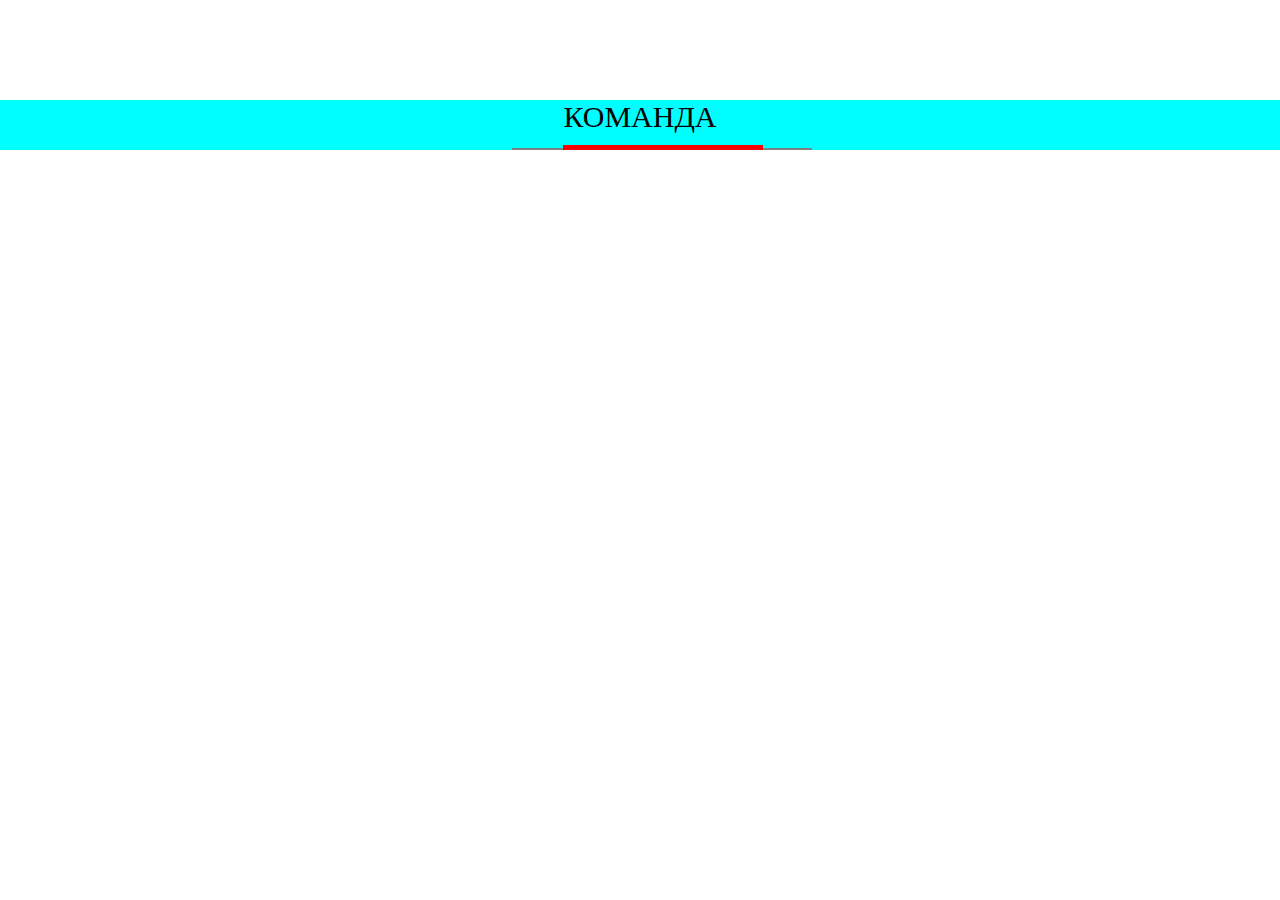
==== SRH/fancy title/index.html @ c84528be "title" ====
<!DOCTYPE html>
<html lang="en">
<head>
    <meta charset="UTF-8">
    <meta http-equiv="X-UA-Compatible" content="IE=edge">
    <meta name="viewport" content="width=device-width, initial-scale=1.0">
    <link rel="stylesheet" href="style.css">
    <title>Document</title>
</head>
<body>
    <div class="title">
        <p>КОМАНДА</p>
        <div class="redline">
        </div>
        <div class="greyline">
        </div>
    </div>
</body>
</html>
---- SRH/fancy title/style.css ----
body {
    margin: 0;
    padding: 0;
}

.title {
    width: 100%;
    height: 50px;
    margin-top: 100px;
    background-color: aqua;
    display: block;
    justify-content: space-between;
    align-items: center;
    position: relative;
}

p {
    font-size: 30px;
    text-align: center;
}

.redline {
    width: 200px;
    height: 5px;
    background-color: red;
    position: absolute;
    bottom: 0;
    left: 44%;
    z-index: 2;
}

.greyline {
    width: 300px;
    height: 2px;
    background-color: gray;
    position: absolute;
    bottom: 0;
    left: 40%;
    z-index: 1;
}
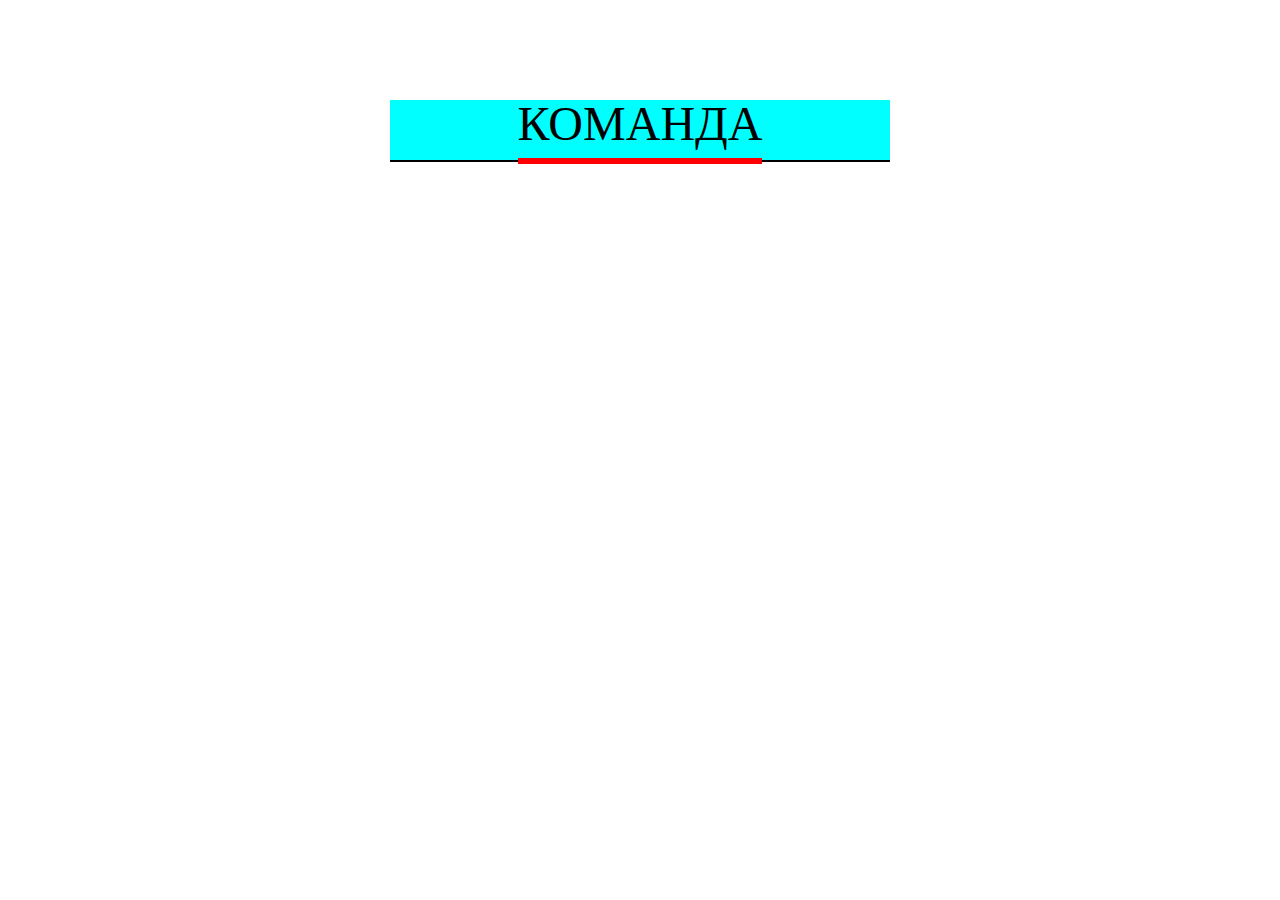
==== commit acd20ec4: "Team" ====
--- a/SRH/fancy title/index.html
+++ b/SRH/fancy title/index.html
@@ -8,11 +8,9 @@
     <title>Document</title>
 </head>
 <body>
-    <div class="title">
-        <p>КОМАНДА</p>
-        <div class="redline">
-        </div>
-        <div class="greyline">
+    <div class="title_container">
+        <div class="title">
+                <p>КОМАНДА</p>
         </div>
     </div>
 </body>
--- a/SRH/fancy title/style.css
+++ b/SRH/fancy title/style.css
@@ -3,38 +3,25 @@
     padding: 0;
 }
 
+.title_container {
+    width: 500px;
+    height: 60px;
+    margin: 100px auto;
+}
+
 .title {
-    width: 100%;
-    height: 50px;
-    margin-top: 100px;
+    margin: 10px auto;
     background-color: aqua;
-    display: block;
-    justify-content: space-between;
-    align-items: center;
-    position: relative;
+    border-bottom: 2px solid black;
+    text-align: center;
 }
 
 p {
-    font-size: 30px;
-    text-align: center;
+    margin: 0 auto;
+    margin-bottom: -4px;
+    font-size: 48px;
+    line-height: 48px;
+    padding-bottom: 10px;
+    border-bottom: 6px solid red;
+    display: inline-block;
 }
-
-.redline {
-    width: 200px;
-    height: 5px;
-    background-color: red;
-    position: absolute;
-    bottom: 0;
-    left: 44%;
-    z-index: 2;
-}
-
-.greyline {
-    width: 300px;
-    height: 2px;
-    background-color: gray;
-    position: absolute;
-    bottom: 0;
-    left: 40%;
-    z-index: 1;
-}